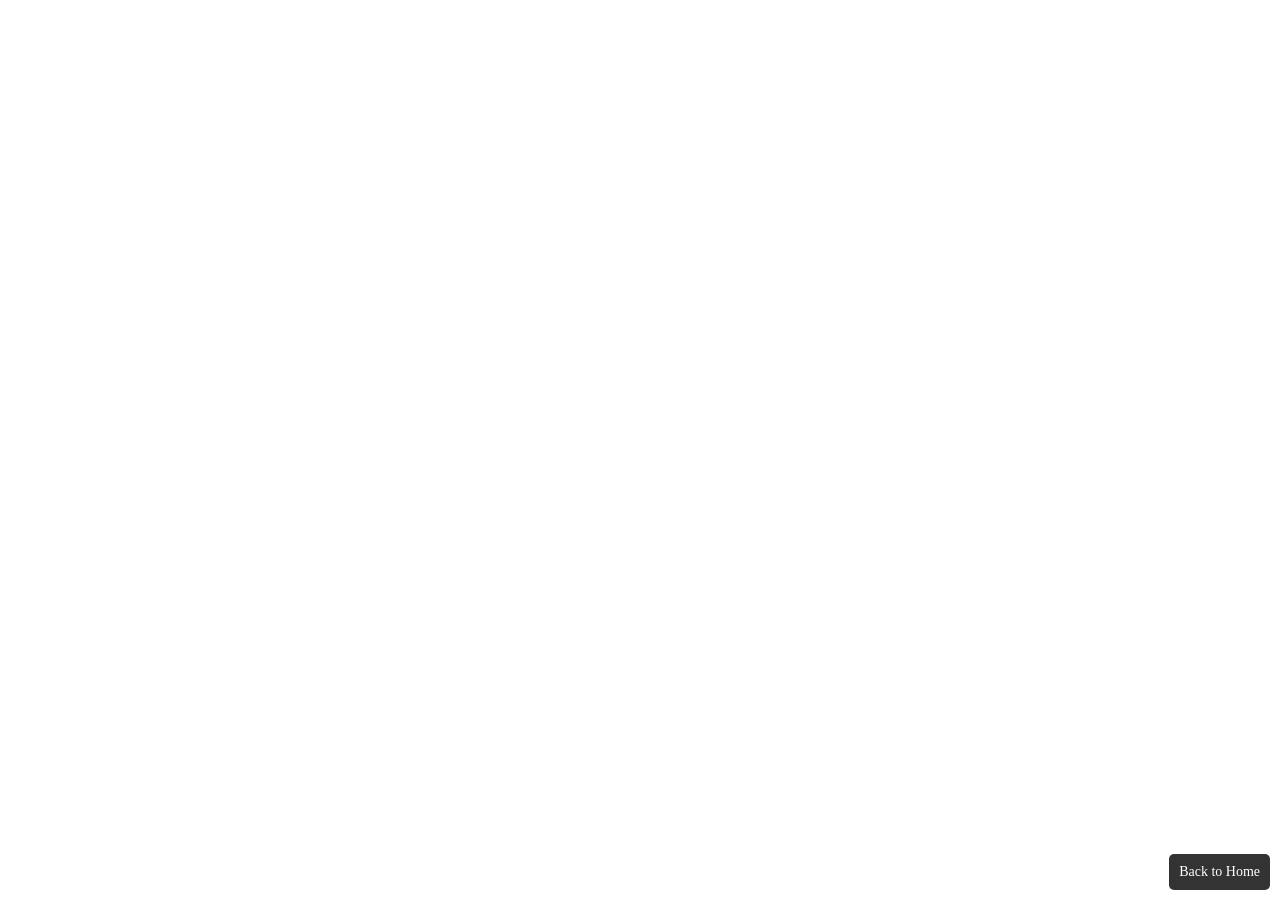
==== demo-02-sizing-non-text.html @ 49c9f744 "Added files." ====
<!DOCTYPE html>
<html lang="en">

<head>
    <meta charset="UTF-8">
    <meta name="viewport" content="width=device-width, initial-scale=1.0">
    <title>Demo: Non-Text Relative Sizing</title>
    <link rel="stylesheet" href="css/style.css">
    <style>
        * {
            box-sizing: border-box;
        }

        .main {
            background-color: lightpink;
            margin: 0 auto;
        }

        .subsection {
            background-color: lightblue;
        }
    </style>
</head>

<body>
    <div class="main">
        <div class="subsection"></div>
    </div>
    <div class="navigation">
        <a href="index.html">Back to Home</a>
    </div>
</body>

</html>
---- css/style.css ----
.navigation {
    position: fixed;
    bottom: 10px;
    right: 10px;
    background-color: #333;
    border-radius: 5px;
}

.navigation:hover {
    background-color: #555;
}

.navigation a {
    color: #fff;
    text-decoration: none;
    font-size: 14px;
    padding: 10px;
    display: block;
}
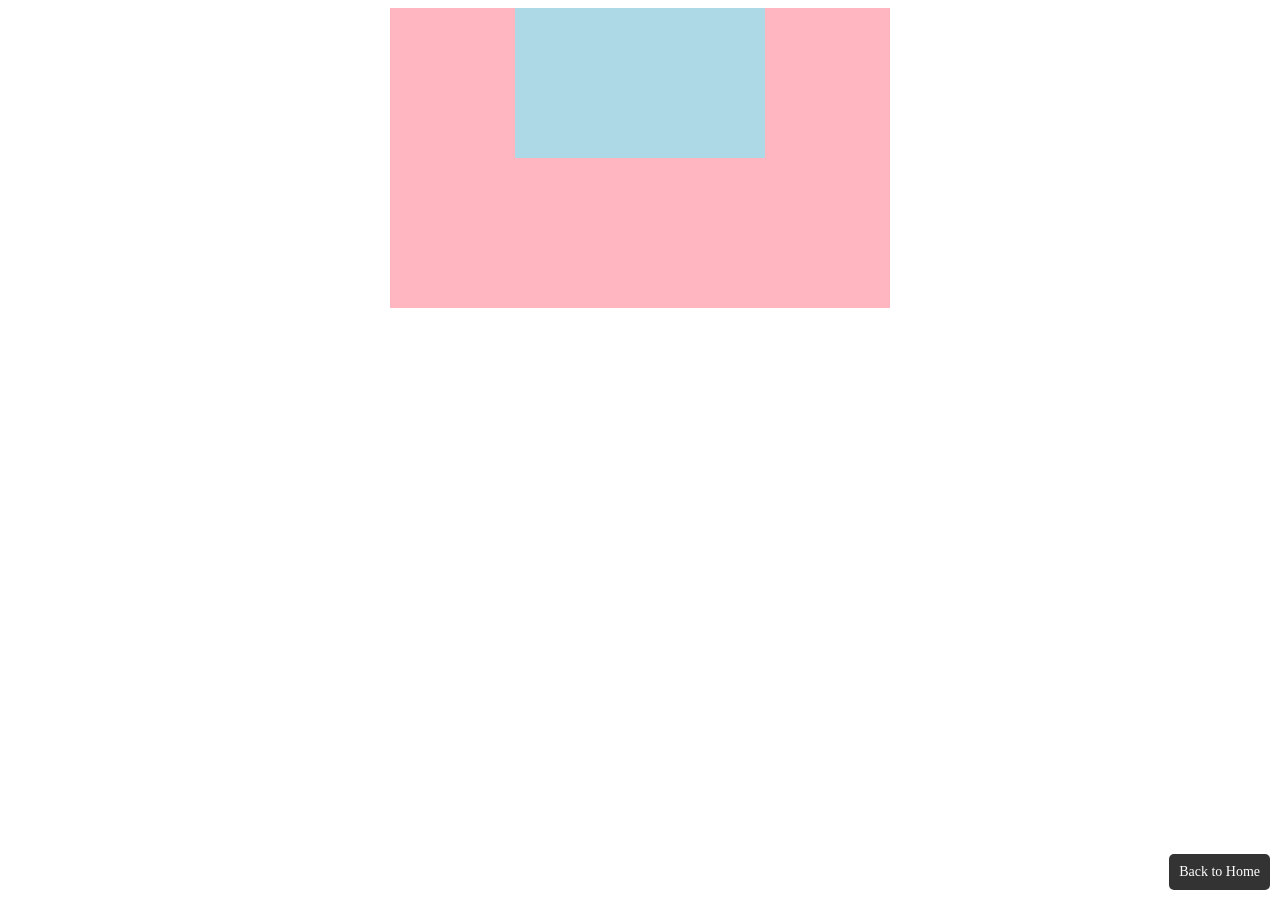
==== commit 929022fd: "DEMO" ====
--- a/demo-02-sizing-non-text.html
+++ b/demo-02-sizing-non-text.html
@@ -14,10 +14,16 @@
         .main {
             background-color: lightpink;
             margin: 0 auto;
+            width: 500px;
+            height: 300px;
         }
 
         .subsection {
             background-color: lightblue;
+            width: 50%;
+            height: 50%;
+
+            margin-left: 25%;
         }
     </style>
 </head>
